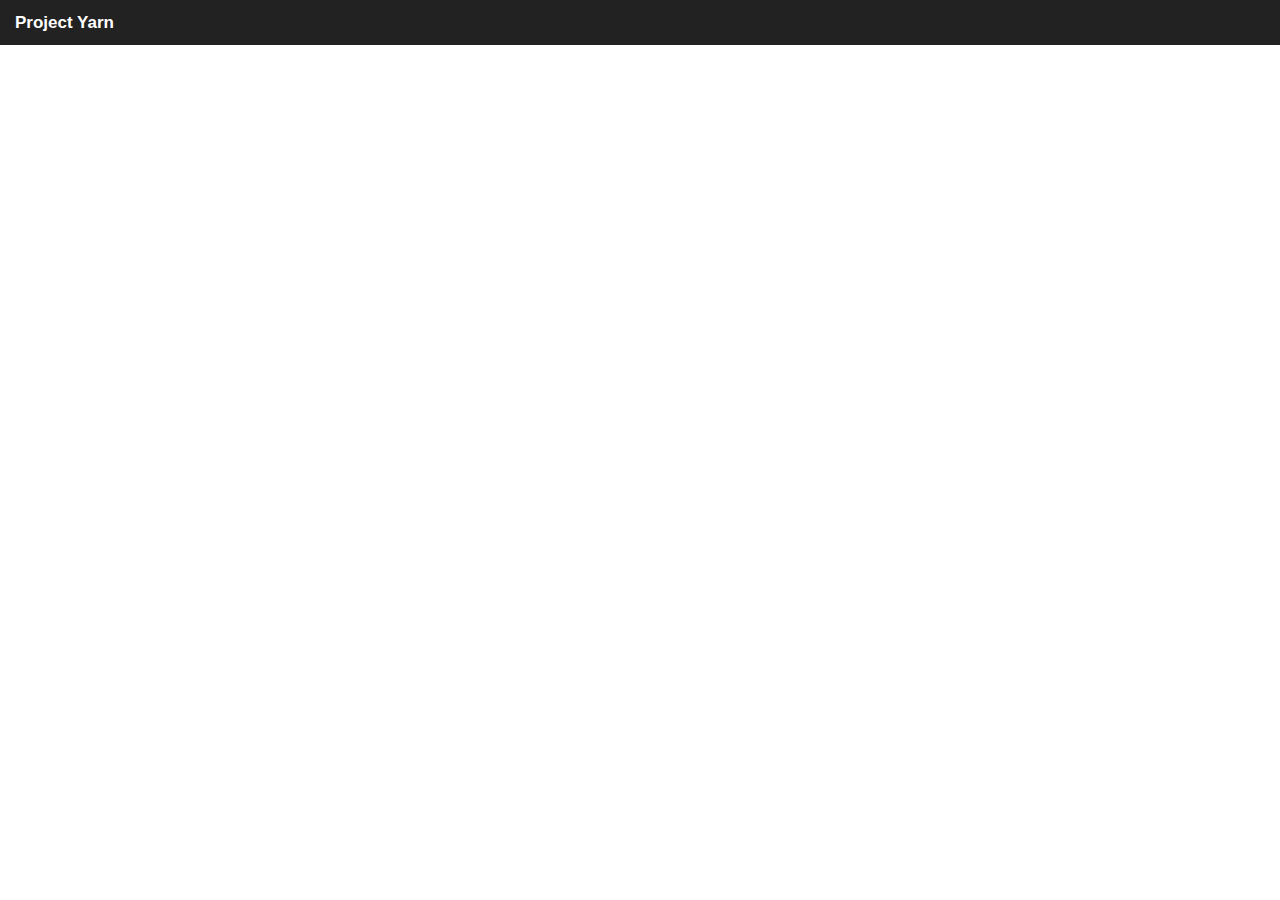
==== static/index.html @ 4f4d1137 "Make width fullscreen." ====
<!DOCTYPE html>
  <head>
    <meta charset="uft-8">
    <title>Pinboard</title>
    <link rel="stylesheet" href="css/foundation/foundation.css" type="text/css" media="all"/>
    <link rel="stylesheet" href="css/foundation/app.css" type="text/css" media="all"/>
  </head>
  <body>
    <!-- Hide stuff in the dom! hehehe -->
    <aside id="library">
      <img src="images/meercat.jpg" id="meercat" class="test_image">
    </aside>

    <script type="text/javascript" src="//ajax.googleapis.com/ajax/libs/jquery/1.8.0/jquery.min.js"></script>
    <script type="text/javascript" src="http://cdn.socket.io/stable/socket.io.js"></script>
    <script src="js/pinboard.js"></script>
    <script src="js/requestanimframe.js"></script>
    <div class="row">
	    <nav class="top-bar">
	      <ul>
	        <!-- Title Area -->
	        <li class="name">
	          <h1>
	            <a href="#">
	              Project Yarn
	            </a>
	          </h1>
	        </li>
	        <li class="toggle-topbar"><a href="#"></a></li>
	      </ul>
	    </nav>
	</div>
  </body>
</html>
---- static/css/foundation/app.css ----
/* Artfully masterminded by ZURB  */

/* --------------------------------------------------
   Table of Contents
-----------------------------------------------------
:: Shared Styles
:: Page Name 1
:: Page Name 2
*/


/* -----------------------------------------
   Shared Styles
----------------------------------------- */



/* -----------------------------------------
   Page Name 1
----------------------------------------- */




/* -----------------------------------------
   Page Name 2
----------------------------------------- */

.row {
	width: 100%;
}

#library {
  display: none;
}

.test_image {
  width: 20%;
  height: 20%;
}
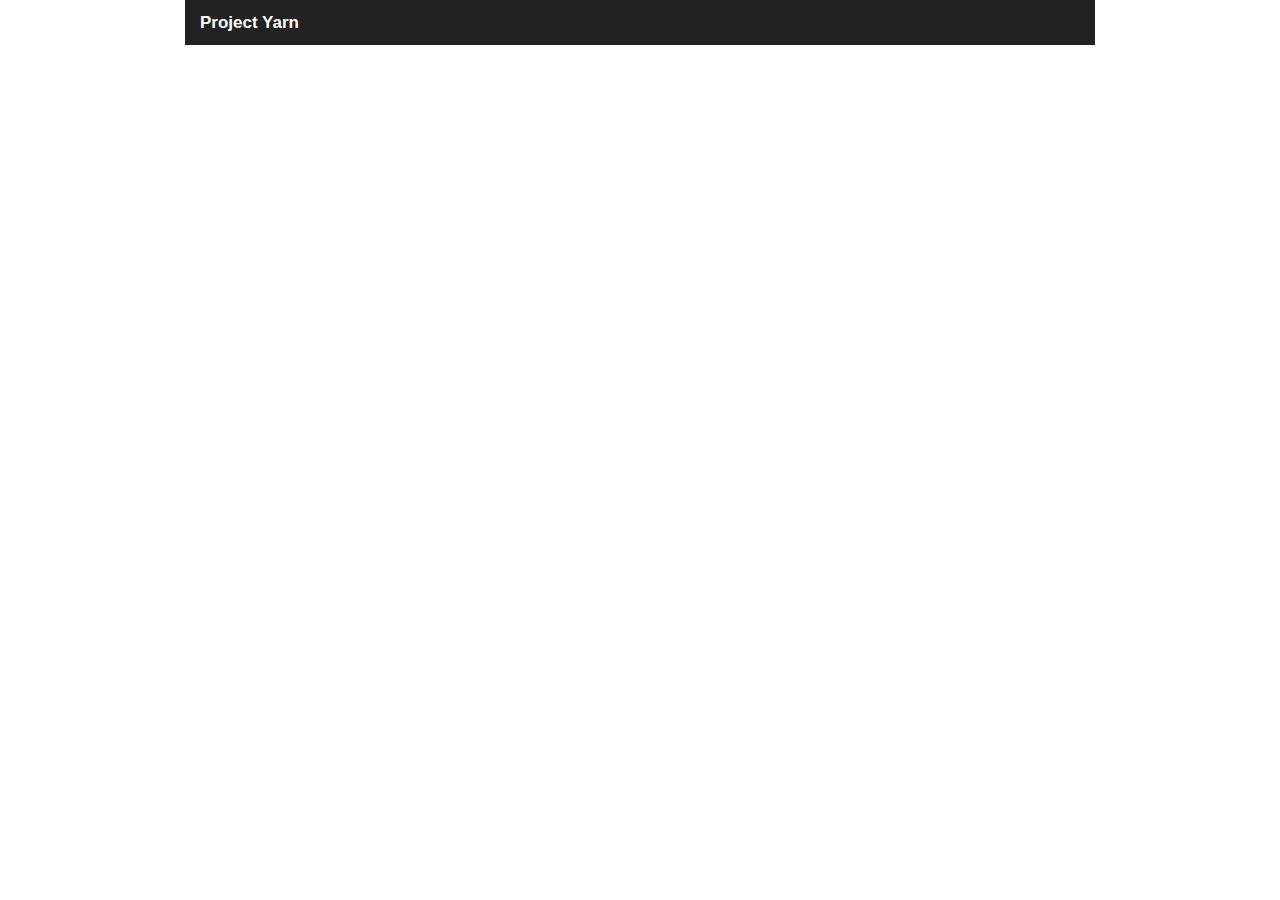
==== commit 0ec0b2ca: "Make image rendering more generic" ====
--- a/static/index.html
+++ b/static/index.html
@@ -2,33 +2,31 @@
   <head>
     <meta charset="uft-8">
     <title>Pinboard</title>
+    <link rel="stylesheet" href="css/foundation/app.css" type="text/css" media="all"/>
     <link rel="stylesheet" href="css/foundation/foundation.css" type="text/css" media="all"/>
-    <link rel="stylesheet" href="css/foundation/app.css" type="text/css" media="all"/>
   </head>
   <body>
-    <!-- Hide stuff in the dom! hehehe -->
-    <aside id="library">
-      <img src="images/meercat.jpg" id="meercat" class="test_image">
-    </aside>
-
+    <div id="container"></div>
     <script type="text/javascript" src="//ajax.googleapis.com/ajax/libs/jquery/1.8.0/jquery.min.js"></script>
     <script type="text/javascript" src="http://cdn.socket.io/stable/socket.io.js"></script>
+    <script src="http://www.html5canvastutorials.com/libraries/kinetic-v4.0.0.js"></script>
     <script src="js/pinboard.js"></script>
-    <script src="js/requestanimframe.js"></script>
     <div class="row">
-	    <nav class="top-bar">
-	      <ul>
-	        <!-- Title Area -->
-	        <li class="name">
-	          <h1>
-	            <a href="#">
-	              Project Yarn
-	            </a>
-	          </h1>
-	        </li>
-	        <li class="toggle-topbar"><a href="#"></a></li>
-	      </ul>
-	    </nav>
-	</div>
+  	  <div class="twelve columns">
+  	    <nav class="top-bar">
+  	      <ul>
+  	        <!-- Title Area -->
+  	        <li class="name">
+  	          <h1>
+  	            <a href="#">
+  	              Project Yarn
+  	            </a>
+  	          </h1>
+  	        </li>
+  	        <li class="toggle-topbar"><a href="#"></a></li>
+  	      </ul>
+  	    </nav>
+  	  </div>
+  	</div>
   </body>
 </html>
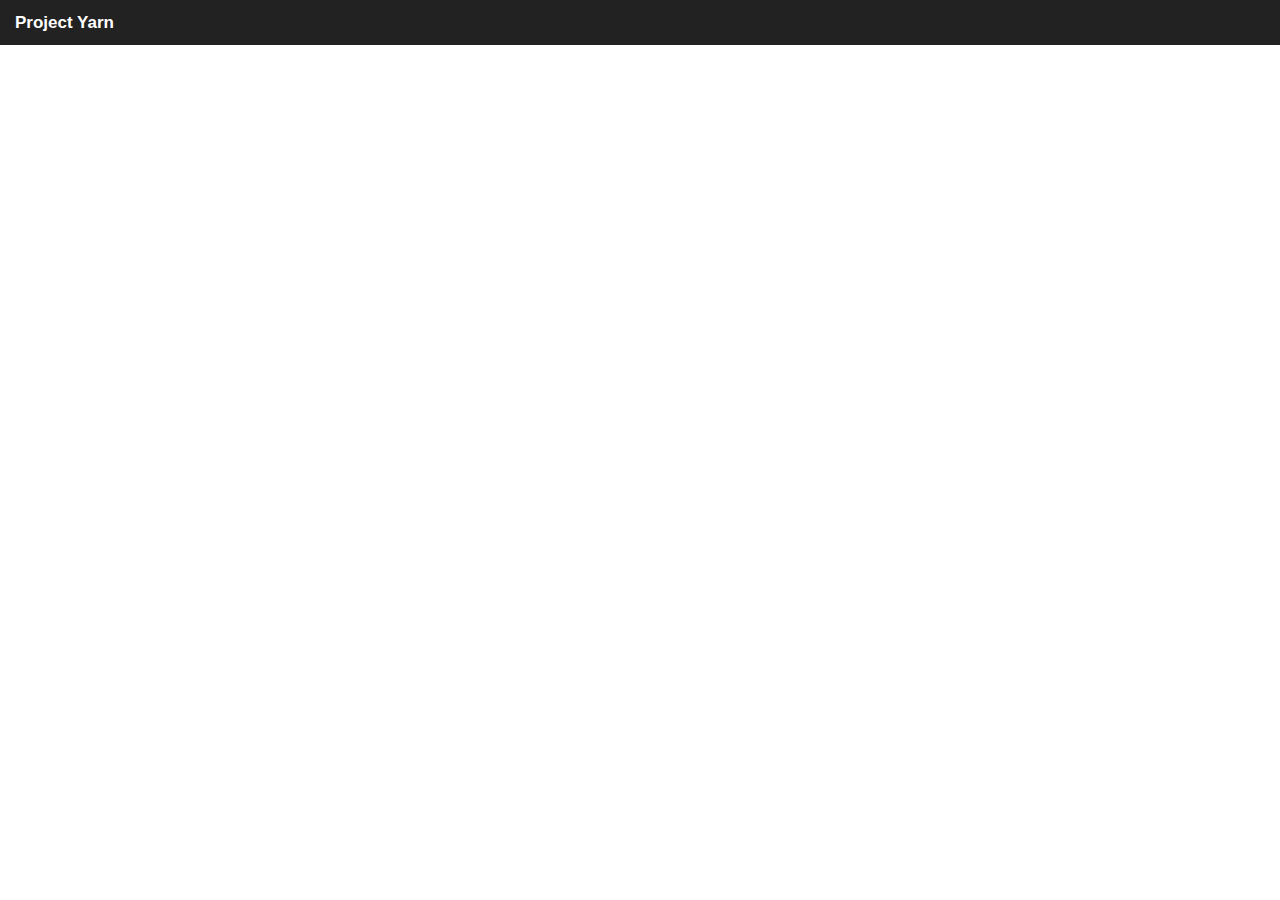
==== commit c6115704: "Merge branch 'master' of github.com:econner/pinhack" ====
--- a/static/index.html
+++ b/static/index.html
@@ -2,31 +2,29 @@
   <head>
     <meta charset="uft-8">
     <title>Pinboard</title>
+    <link rel="stylesheet" href="css/foundation/foundation.css" type="text/css" media="all"/>
     <link rel="stylesheet" href="css/foundation/app.css" type="text/css" media="all"/>
-    <link rel="stylesheet" href="css/foundation/foundation.css" type="text/css" media="all"/>
   </head>
   <body>
-    <div id="container"></div>
     <script type="text/javascript" src="//ajax.googleapis.com/ajax/libs/jquery/1.8.0/jquery.min.js"></script>
     <script type="text/javascript" src="http://cdn.socket.io/stable/socket.io.js"></script>
     <script src="http://www.html5canvastutorials.com/libraries/kinetic-v4.0.0.js"></script>
     <script src="js/pinboard.js"></script>
     <div class="row">
-  	  <div class="twelve columns">
-  	    <nav class="top-bar">
-  	      <ul>
-  	        <!-- Title Area -->
-  	        <li class="name">
-  	          <h1>
-  	            <a href="#">
-  	              Project Yarn
-  	            </a>
-  	          </h1>
-  	        </li>
-  	        <li class="toggle-topbar"><a href="#"></a></li>
-  	      </ul>
-  	    </nav>
-  	  </div>
-  	</div>
+	    <nav class="top-bar">
+	      <ul>
+	        <!-- Title Area -->
+	        <li class="name">
+	          <h1>
+	            <a href="#">
+	              Project Yarn
+	            </a>
+	          </h1>
+	        </li>
+	        <li class="toggle-topbar"><a href="#"></a></li>
+	      </ul>
+	    </nav>
+	</div>
+	 <div id="container"></div>
   </body>
 </html>
